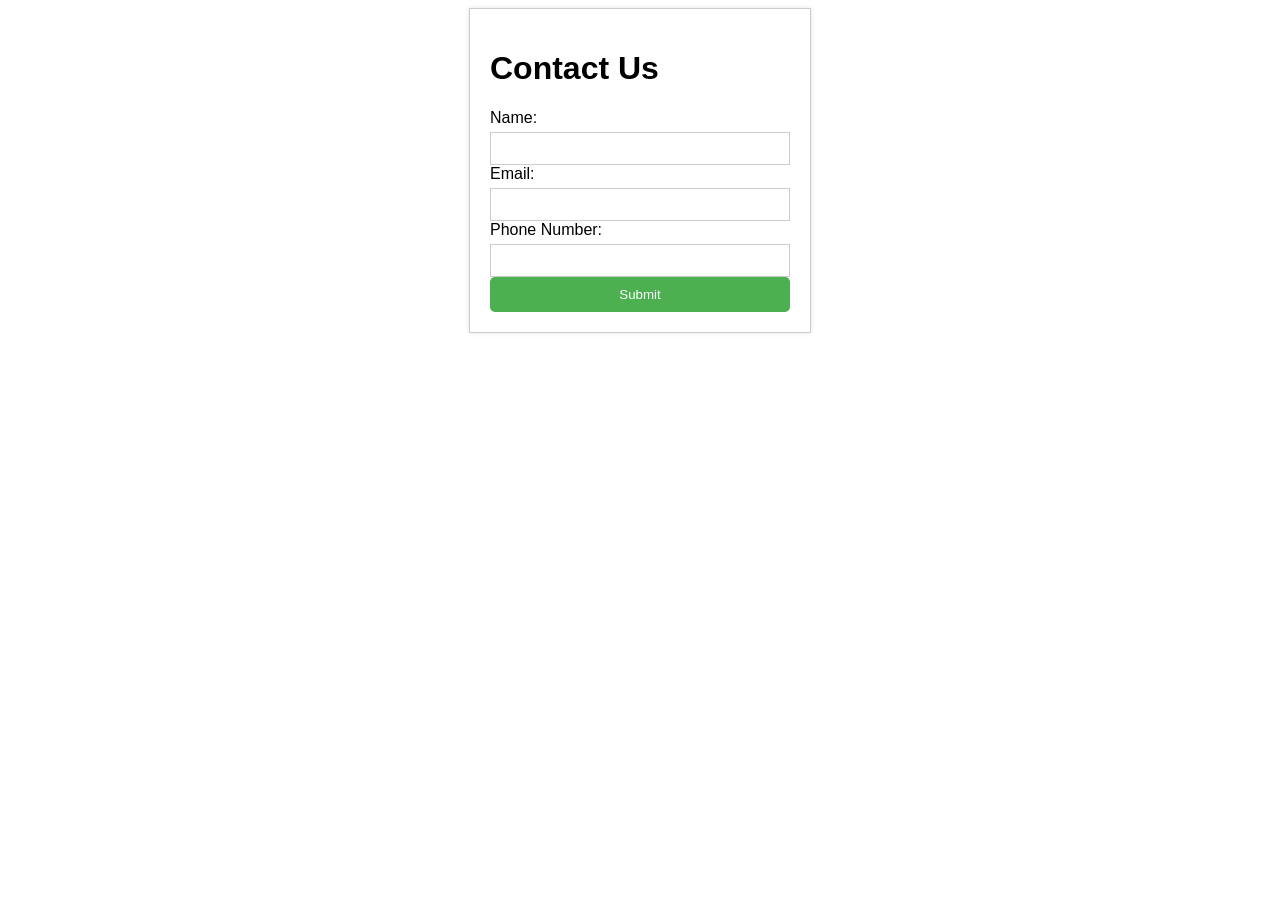
==== Contact.html @ fe1b3527 "AI generated code fix" ====
<!DOCTYPE html>
<html lang="en">
<head>
    <meta charset="UTF-8">
    <meta name="viewport" content="width=device-width, initial-scale=1.0">
    <title>Contact</title>
    <style>
        body {
            font-family: Arial, sans-serif;
        }
        .container {
            width: 300px;
            margin: auto;
            padding: 20px;
            border: 1px solid #ccc;
            box-shadow: 0 0 5px rgba(0, 0, 0, 0.1);
        }
        form {
            display: flex;
            flex-direction: column;
        }
        label {
            margin-bottom: 5px;
        }
        input, select {
            width: 100%;
            padding: 8px;
            border: 1px solid #ccc;
            box-sizing: border-box;
        }
        button {
            background-color: #4CAF50;
            color: white;
            padding: 10px 20px;
            border: none;
            cursor: pointer;
            border-radius: 5px;
        }
    </style>
</head>
<body>
    <div class="container">
        <h1>Contact Us</h1>
        <form id="contactForm">
            <label for="name">Name:</label>
            <input type="text" id="name" name="name" required>
            
            <label for="email">Email:</label>
            <input type="email" id="email" name="email" required pattern="[a-zA-Z0-9._%+-]+@[a-zA-Z0-9.-]+\.[a-zA-Z]{2,}$">
            
            <label for="phone">Phone Number:</label>
            <input type="tel" id="phone" name="phone" required pattern="\d{10}">
            
            <button type="submit">Submit</button>
        </form>
    </div>
    <script src="script.js"></script>
</body>
</html>
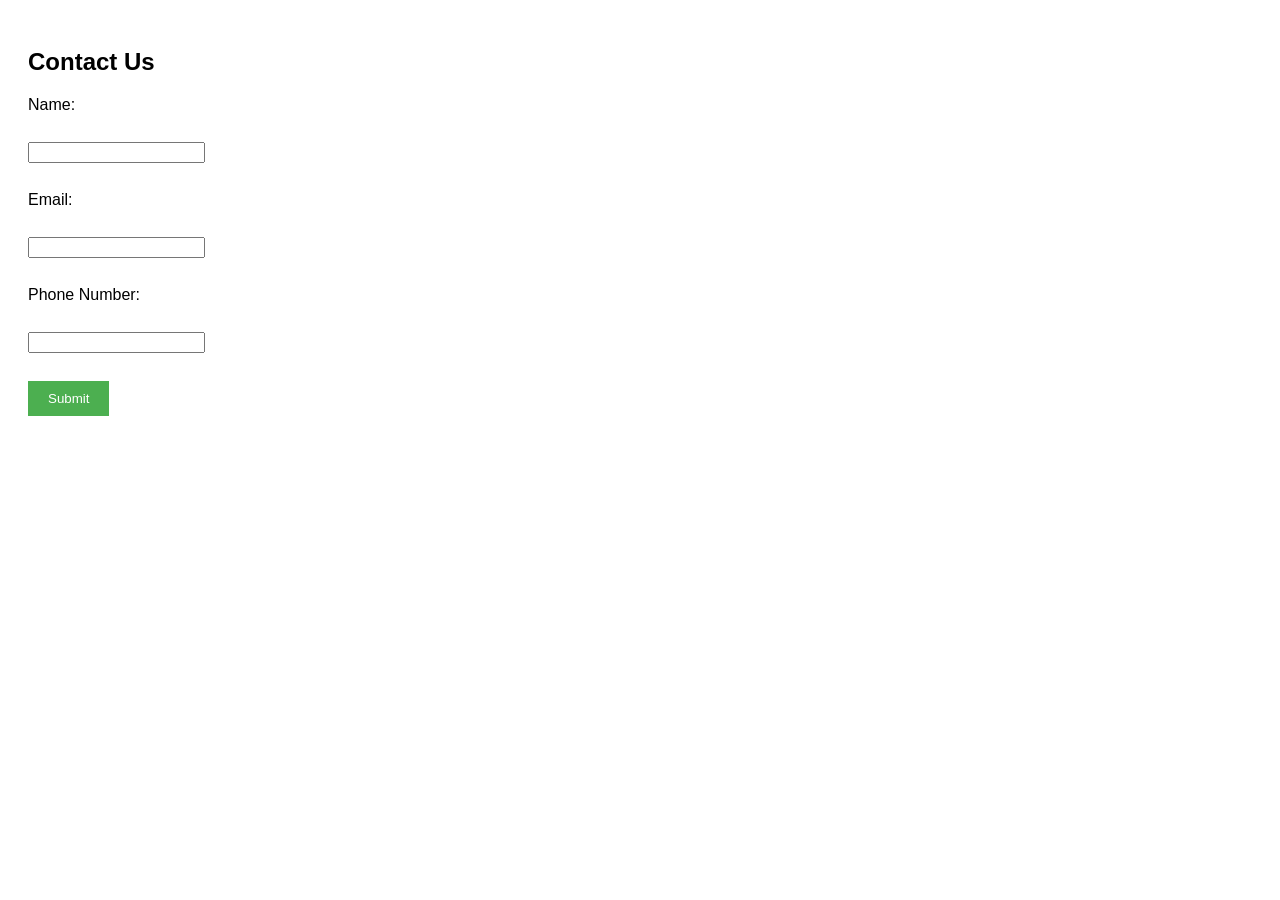
==== commit 2219ece0: "AI generated code fix" ====
--- a/Contact.html
+++ b/Contact.html
@@ -7,26 +7,14 @@
     <style>
         body {
             font-family: Arial, sans-serif;
-        }
-        .container {
-            width: 300px;
-            margin: auto;
             padding: 20px;
-            border: 1px solid #ccc;
-            box-shadow: 0 0 5px rgba(0, 0, 0, 0.1);
         }
         form {
-            display: flex;
-            flex-direction: column;
+            margin-top: 20px;
         }
-        label {
-            margin-bottom: 5px;
-        }
-        input, select {
-            width: 100%;
-            padding: 8px;
-            border: 1px solid #ccc;
-            box-sizing: border-box;
+        label, input {
+            display: block;
+            margin-bottom: 10px;
         }
         button {
             background-color: #4CAF50;
@@ -34,26 +22,36 @@
             padding: 10px 20px;
             border: none;
             cursor: pointer;
-            border-radius: 5px;
         }
     </style>
 </head>
 <body>
-    <div class="container">
-        <h1>Contact Us</h1>
-        <form id="contactForm">
-            <label for="name">Name:</label>
-            <input type="text" id="name" name="name" required>
-            
-            <label for="email">Email:</label>
-            <input type="email" id="email" name="email" required pattern="[a-zA-Z0-9._%+-]+@[a-zA-Z0-9.-]+\.[a-zA-Z]{2,}$">
-            
-            <label for="phone">Phone Number:</label>
-            <input type="tel" id="phone" name="phone" required pattern="\d{10}">
-            
-            <button type="submit">Submit</button>
-        </form>
-    </div>
-    <script src="script.js"></script>
+    <h2>Contact Us</h2>
+    <form id="contactForm">
+        <label for="name">Name:</label><br>
+        <input type="text" id="name" name="name"><br>
+        <label for="email">Email:</label><br>
+        <input type="email" id="email" name="email"><br>
+        <label for="phone">Phone Number:</label><br>
+        <input type="tel" id="phone" name="phone"><br>
+        <button type="submit">Submit</button>
+    </form>
+
+    <script>
+        document.getElementById('contactForm').addEventListener('submit', function(event) {
+            event.preventDefault();
+
+            const name = document.getElementById('name').value;
+            const email = document.getElementById('email').value;
+            const phone = document.getElementById('phone').value;
+
+            if (!/^[a-zA-Z0-9._%+-]+@[a-zA-Z0-9.-]+\.[a-zA-Z]{2,}$/.test(email)) {
+                alert('Invalid Email format. Please enter a valid email address.');
+                return;
+            }
+
+            alert(`Name: ${name}\nEmail: ${email}\nPhone Number: ${phone}`);
+        });
+    </script>
 </body>
 </html>
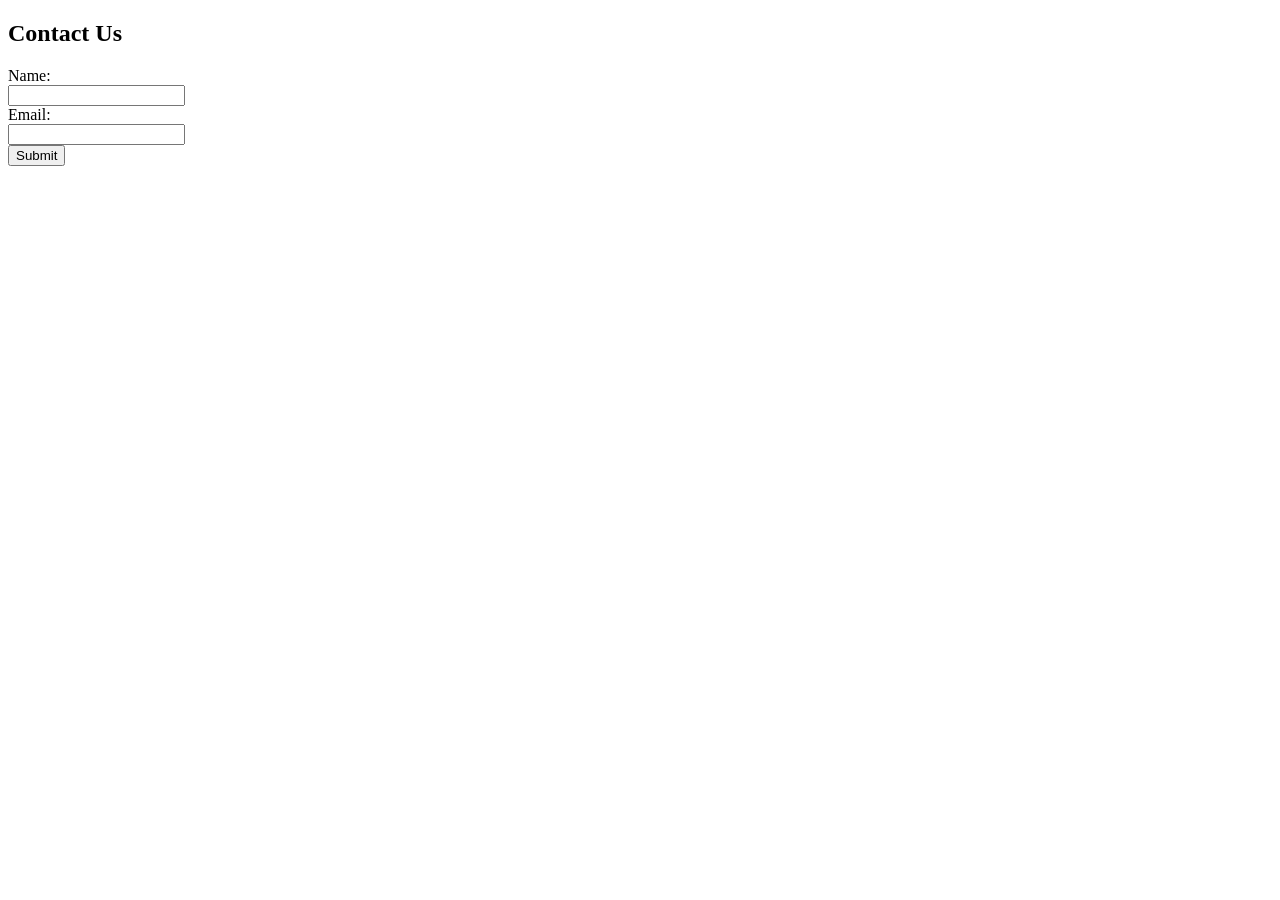
==== commit 66a8e945: "AI generated code fix" ====
--- a/Contact.html
+++ b/Contact.html
@@ -3,27 +3,7 @@
 <head>
     <meta charset="UTF-8">
     <meta name="viewport" content="width=device-width, initial-scale=1.0">
-    <title>Contact</title>
-    <style>
-        body {
-            font-family: Arial, sans-serif;
-            padding: 20px;
-        }
-        form {
-            margin-top: 20px;
-        }
-        label, input {
-            display: block;
-            margin-bottom: 10px;
-        }
-        button {
-            background-color: #4CAF50;
-            color: white;
-            padding: 10px 20px;
-            border: none;
-            cursor: pointer;
-        }
-    </style>
+    <title>Contact Us</title>
 </head>
 <body>
     <h2>Contact Us</h2>
@@ -32,26 +12,23 @@
         <input type="text" id="name" name="name"><br>
         <label for="email">Email:</label><br>
         <input type="email" id="email" name="email"><br>
-        <label for="phone">Phone Number:</label><br>
-        <input type="tel" id="phone" name="phone"><br>
         <button type="submit">Submit</button>
     </form>
-
     <script>
         document.getElementById('contactForm').addEventListener('submit', function(event) {
             event.preventDefault();
-
             const name = document.getElementById('name').value;
             const email = document.getElementById('email').value;
-            const phone = document.getElementById('phone').value;
+            if (validateEmail(email)) {
+                alert('Thank you for contacting us!');
+            } else {
+                alert('Please enter a valid email address.');
+            }
+        });
 
-            if (!/^[a-zA-Z0-9._%+-]+@[a-zA-Z0-9.-]+\.[a-zA-Z]{2,}$/.test(email)) {
-                alert('Invalid Email format. Please enter a valid email address.');
-                return;
-            }
-
-            alert(`Name: ${name}\nEmail: ${email}\nPhone Number: ${phone}`);
-        });
+        function validateEmail(email) {
+            return /^[^\s@]+@[^\s@]+\.[^\s@]+$/.test(email);
+        }
     </script>
 </body>
 </html>
